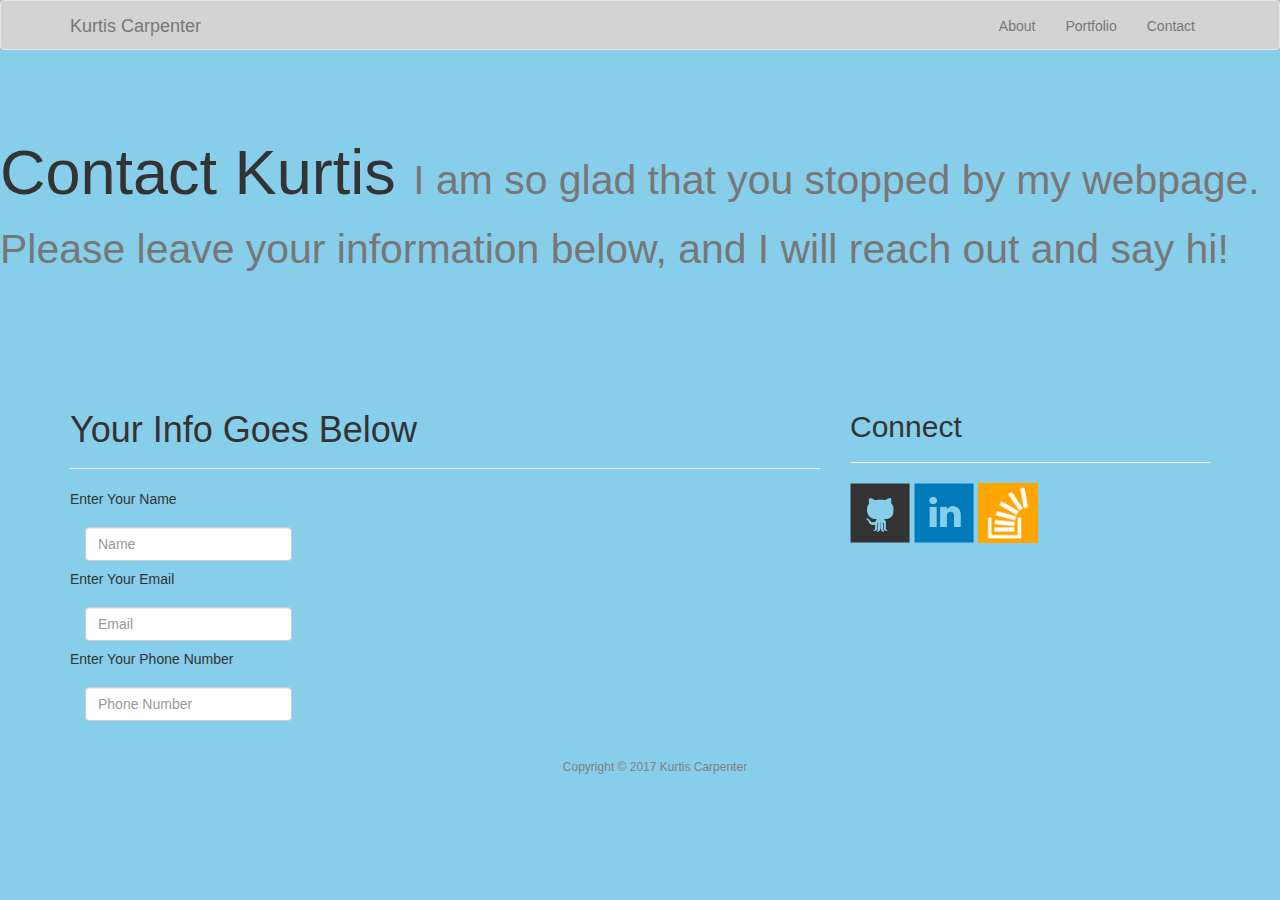
==== contact.html @ 95d24ba8 "add to repo" ====
<!DOCTYPE html>
<html lang="en-us">

<head>
  <meta charset="UTF-8">
  <title>About | Kurtis Carpenter</title>
  <link rel="stylesheet" type="text/css" href="css/reset.css">
  <link rel="stylesheet" href="https://maxcdn.bootstrapcdn.com/bootstrap/3.3.7/css/bootstrap.min.css">
  <link rel="stylesheet" type="text/css" href="css/style.css">

  
</head>

<body class="body">

  <header>
    <div>

        <!--Bootstrap Navbar-->

  <nav class="navbar navbar-default" id="navbar-info">
      <div class="container">
        <div class="navbar-header">
          <a class="navbar-brand" href="#">Kurtis Carpenter</a>
        </div>
        <div class="collapse navbar-collapse" id="bs-example-navbar-collapse-1">
          <ul class="nav navbar-nav navbar-right">
            <li><a href="index.html">About</a></li>
            <li><a href="portfolio.html">Portfolio</a></li>
            <li><a href="contact.html">Contact</a></li>
          </ul>
        </div>
      </div>
    </nav>
      
<!--jumbotron-->

    <div class="jumbotron">
            <h1>Contact Kurtis
                 <small>I am so glad that you stopped by my webpage. 
                    <br>
                    Please leave your information below, and I will reach out and say hi!</p>
                 </small>
            </h1>
            
        </div>

<!--insert user info-->

    <div class="container">
            <div class="row">
              <div class="col-md-8">
                <div class="page-header">
                  <h1>Your Info Goes Below</h1>
                </div>
                <div class="row">
                  <div class="col-md-4">
                      <div>
                          <p>Enter Your Name</p>
                      </div>
                        <form class="navbar-form navbar-left">
                                <div class="form-group">
                                  <input type="text" class="form-control" placeholder="Name">
                                </div>
                         </form>
                  </div>
                </div>
                <div class="row">
                        <div class="col-md-4">
                            <div>
                                <p>Enter Your Email</p>
                            </div>
                              <form class="navbar-form navbar-left">
                                      <div class="form-group">
                                        <input type="text" class="form-control" placeholder="Email">
                                      </div>
                               </form>
                        </div>
                </div>

                <div class="row">
                        <div class="col-md-4">
                            <div>
                                <p>Enter Your Phone Number</p>
                            </div>
                              <form class="navbar-form navbar-left">
                                      <div class="form-group">
                                        <input type="text" class="form-control" placeholder="Phone Number">
                                      </div>
                               </form>
                        </div>
                      </div>
             </div>
             
<!--social links-->
             <div class="col-md-4">
                    <div class="page-header">
                      <h2>Connect</h2>
                   </div>
                     <div class="row">
                       <div class="col-md-12">
                           <a href="https://github.com/"><img src="images/github-128.png" height="60" width="60" class="social" alt="GitHub" /></a>
                           <a href="https://linkedin.com"><img src="images/linkedin-128.png" height="60" width="60" class="social" alt="LinkedIn" /></a>
                           <a href="https://stackoverflow.com"><img src="images/stackoverflow-128.png" height="60" width="60" class="social" alt="Stack Overflow" /></a>
                       </div>
                     </div>
                </div>
        </div>
       
       
 
  <!--footer-->

  <div id="footer"> 
    <div class="container"> 
      <p>
          Copyright &copy; 2017 Kurtis Carpenter
      </p> 
    </div> 
  </div> 

</body>

</html>
---- css/style.css ----
.body {
    background-color: skyblue;
}

#navbar-info {
    background-color: lightgray;
    height: 50px;
    
}

#footer {
    padding: 30px 0;
    clear: both;
    font-size: 12px;
    color: grey;
    text-align: center;
}

.jumbotron {
    background-color: skyblue;
}
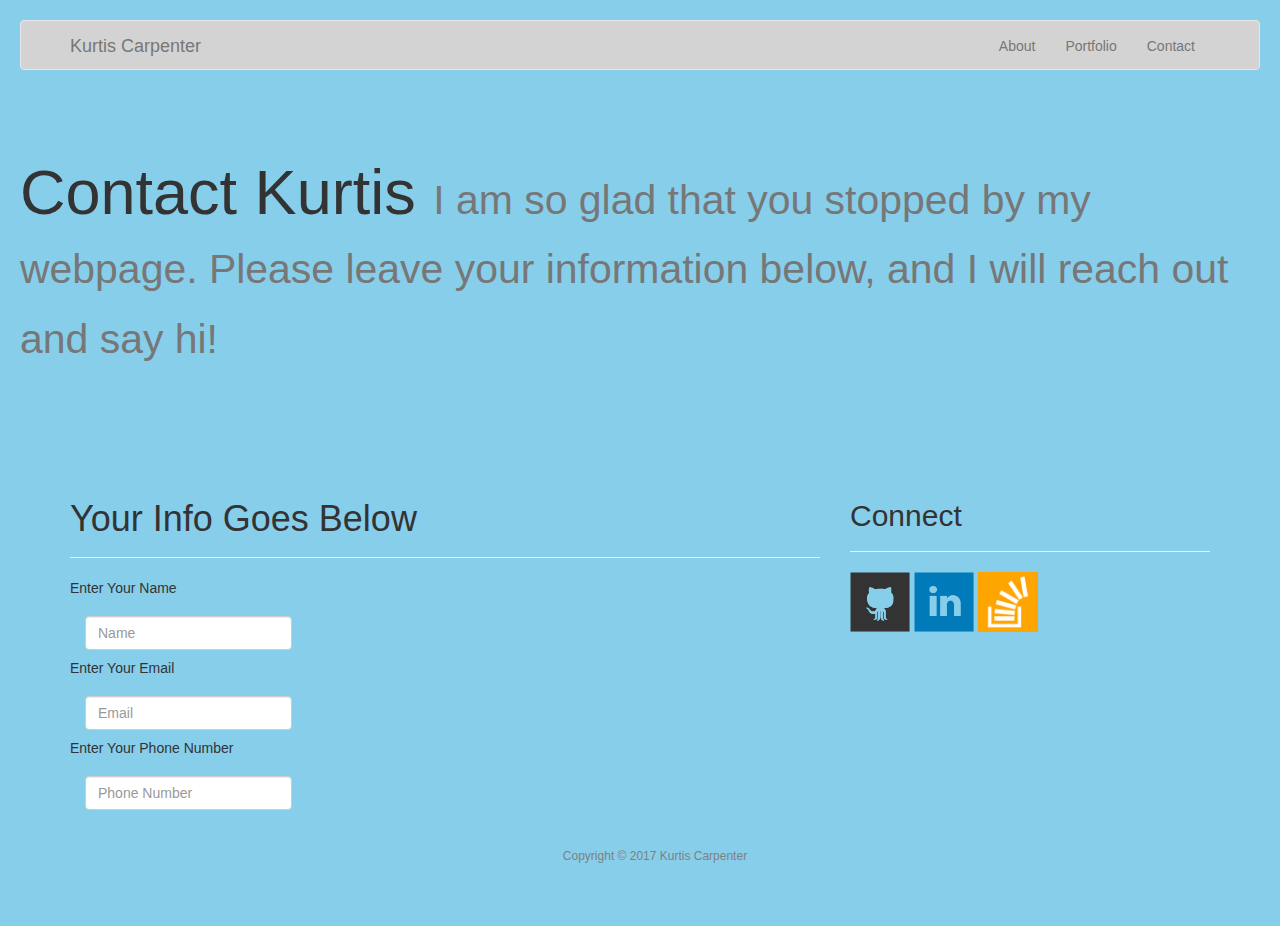
==== commit fec9c9b5: "adding final touches" ====
--- a/contact.html
+++ b/contact.html
@@ -12,7 +12,11 @@
 </head>
 
 <body class="body">
+  
+<!--webpage container-->
 
+<div class="pageContainer">
+  
   <header>
     <div>
 
@@ -38,8 +42,7 @@
     <div class="jumbotron">
             <h1>Contact Kurtis
                  <small>I am so glad that you stopped by my webpage. 
-                    <br>
-                    Please leave your information below, and I will reach out and say hi!</p>
+                        Please leave your information below, and I will reach out and say hi!</p>
                  </small>
             </h1>
             
@@ -118,7 +121,7 @@
       </p> 
     </div> 
   </div> 
-
+</div>
 </body>
 
 </html>
--- a/css/style.css
+++ b/css/style.css
@@ -1,3 +1,7 @@
+.pageContainer {
+    margin: 20px;
+}
+
 .body {
     background-color: skyblue;
 }
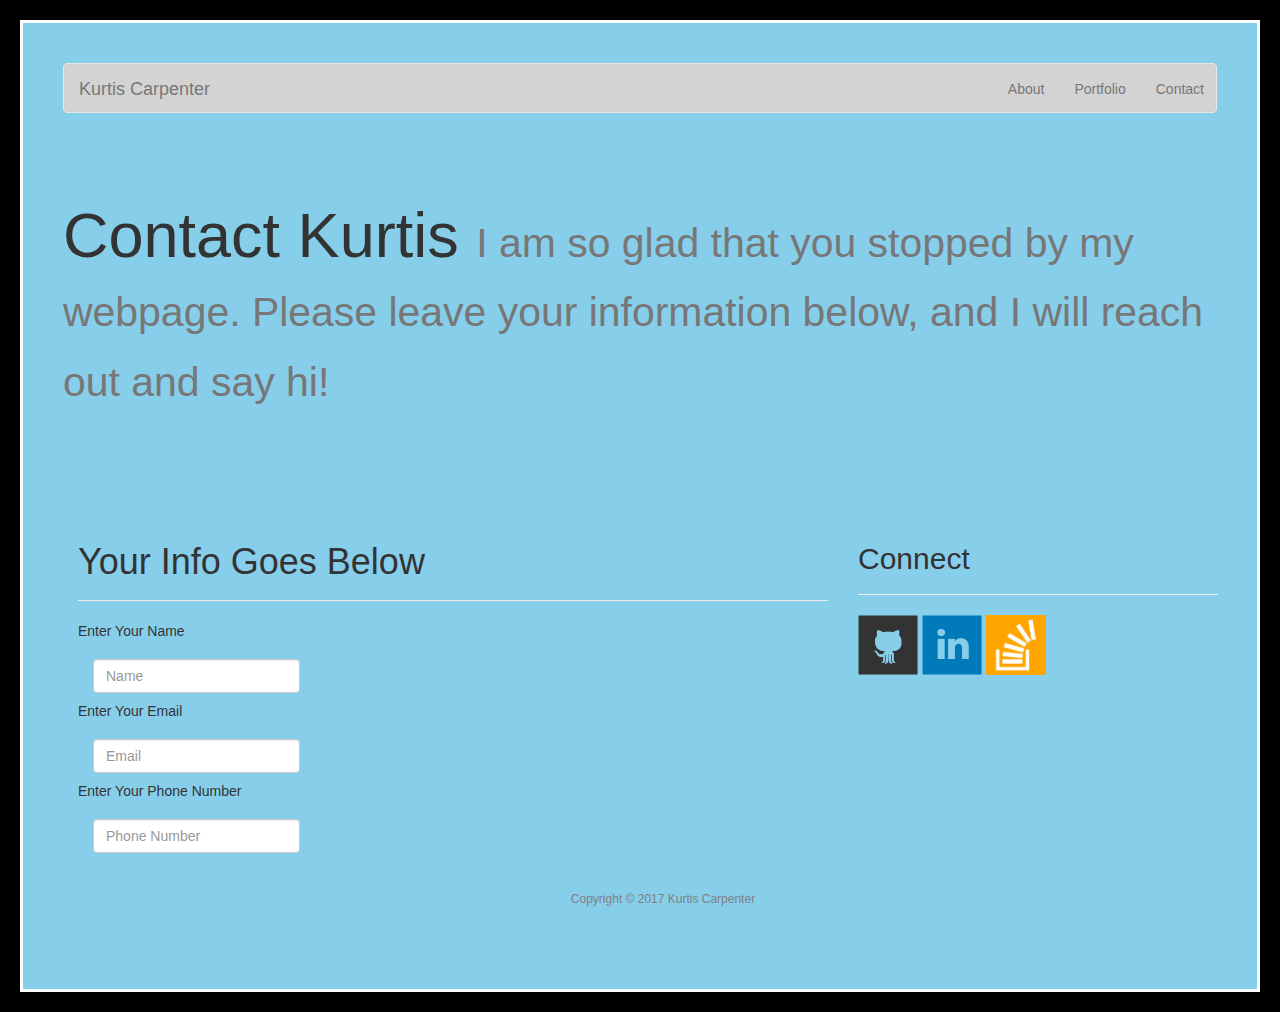
==== commit 07e07578: "black background" ====
--- a/contact.html
+++ b/contact.html
@@ -103,8 +103,8 @@
                      <div class="row">
                        <div class="col-md-12">
                            <a href="https://github.com/"><img src="images/github-128.png" height="60" width="60" class="social" alt="GitHub" /></a>
-                           <a href="https://linkedin.com"><img src="images/linkedin-128.png" height="60" width="60" class="social" alt="LinkedIn" /></a>
-                           <a href="https://stackoverflow.com"><img src="images/stackoverflow-128.png" height="60" width="60" class="social" alt="Stack Overflow" /></a>
+                           <a href="https://linkedin.com/ "><img src="images/linkedin-128.png" height="60" width="60" class="social" alt="LinkedIn" /></a>
+                           <a href="https://stackoverflow.com/"><img src="images/stackoverflow-128.png" height="60" width="60" class="social" alt="Stack Overflow" /></a>
                        </div>
                      </div>
                 </div>
--- a/css/style.css
+++ b/css/style.css
@@ -1,9 +1,14 @@
 .pageContainer {
     margin: 20px;
+    border: solid;
+    border-color: white;
+    padding: 40px;
+    background-color: skyblue;
 }
 
 .body {
-    background-color: skyblue;
+    background-color: black;
+    padding: 20 px; 
 }
 
 #navbar-info {
